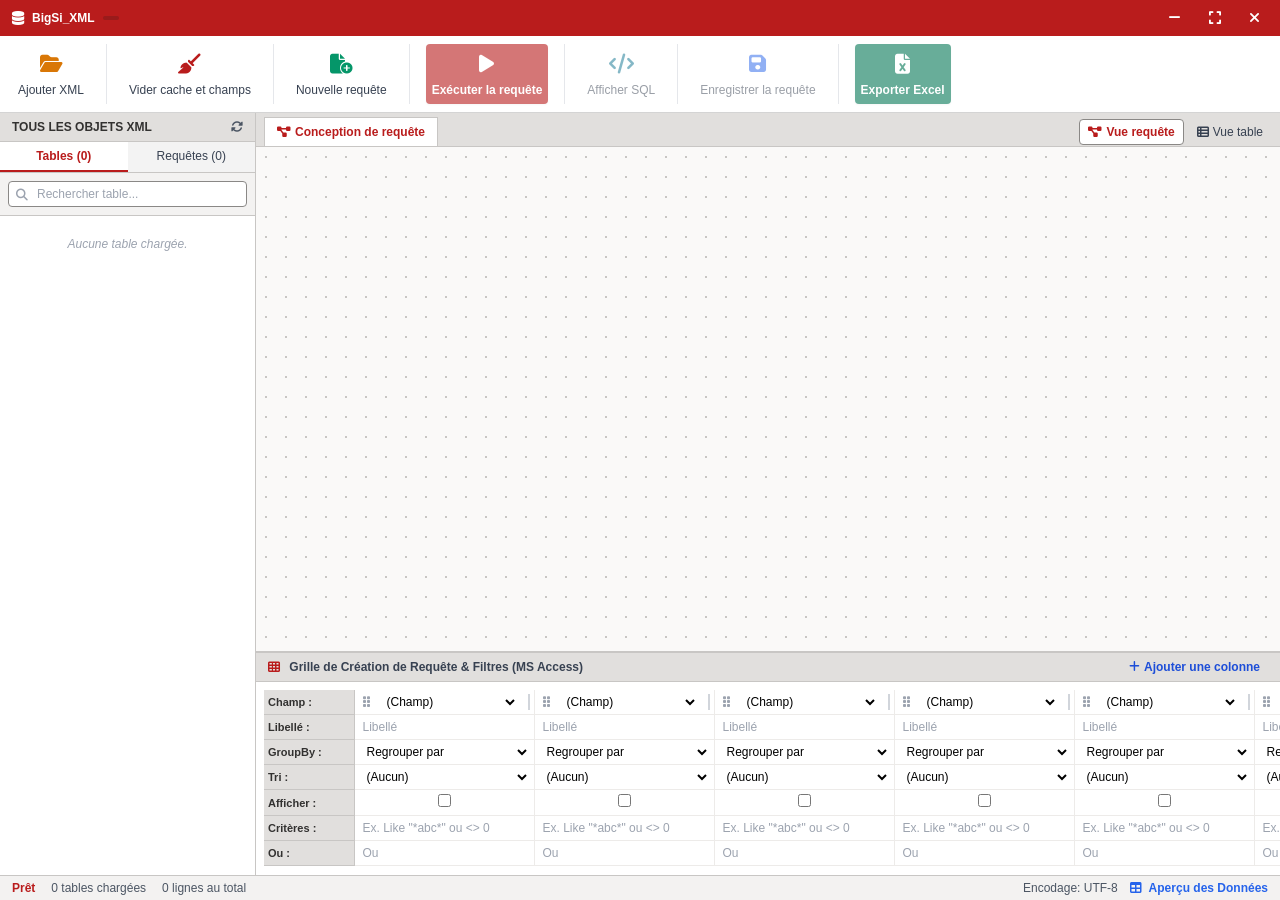
==== index.html @ 91ac2758 "Close query results tab from its close control Co-authored-by: Copilot <223556219+Copilot@users.nore" ====
<!DOCTYPE html>
<html lang="fr" class="h-full">
<head>
    <meta charset="UTF-8">
    <meta name="viewport" content="width=device-width, initial-scale=1.0">
    <title>BigSi_XML</title>
    <!-- Dépendances locales : l'application fonctionne hors connexion après son premier chargement. -->
    <script src="vendor/tailwind/tailwindcss.js"></script>
    <script src="vendor/xlsx/xlsx.full.min.js"></script>
    <link rel="stylesheet" href="vendor/fontawesome/all.min.css">
    <link rel="stylesheet" href="css/styles.css">
</head>

<body class="h-full flex flex-col bg-[#f0f0f0] overflow-hidden text-xs">

    <!-- Barre de titre MS Access -->
    <div class="bg-[#b91c1c] text-white px-3 py-1.5 flex items-center justify-between shadow-sm select-none">
        <div class="flex items-center space-x-2">
            <i class="fa-solid fa-database text-sm"></i>
            <span class="font-bold">BigSi_XML</span>
            <span class="text-xs bg-red-800 px-2 py-0.5 rounded text-red-100" id="currentProjectTitle"></span>
        </div>
        <div class="flex items-center space-x-3 text-sm">
            <button onclick="minimizeWindow()" class="hover:bg-red-700 px-2 py-0.5 rounded"><i class="fa-solid fa-minus"></i></button>
            <button onclick="maximizeWindow()" class="hover:bg-red-700 px-2 py-0.5 rounded"><i class="fa-solid fa-expand"></i></button>
            <button onclick="closeWindow()" class="hover:bg-red-700 px-2 py-0.5 rounded"><i class="fa-solid fa-xmark"></i></button>
        </div>
    </div>

    <!-- Ruban MS Access (Ribbon) -->
    <div class="access-ribbon flex flex-col select-none">
        <div id="tab-create" class="flex items-center px-3 py-2 space-x-4 bg-white">
            <div class="flex flex-col items-center border-r pr-4 border-gray-200">
                <label id="addXmlButton" for="xmlFileInput" class="flex w-full flex-col items-center justify-center text-center hover:bg-gray-100 p-1.5 rounded text-gray-700 cursor-pointer">
                    <i class="fa-solid fa-folder-open text-xl text-amber-600 mb-1"></i>
                    <span>Ajouter XML</span>
                </label>
                <input type="file" id="xmlFileInput" accept=".xml,text/xml,application/xml" multiple class="sr-only" aria-label="Sélectionner des fichiers XML" onchange="handleFileSelect(event)">
            </div>
            <div class="flex flex-col items-center border-r pr-4 border-gray-200">
                <button type="button" onclick="clearAppCacheAndFields()" title="Effacer les tables importées, les champs, les requêtes sauvegardées et le brouillon local" class="flex flex-col items-center hover:bg-red-50 p-1.5 rounded text-gray-700">
                    <i class="fa-solid fa-broom text-xl text-red-700 mb-1"></i>
                    <span>Vider cache et champs</span>
                </button>
            </div>
            <div class="flex flex-col items-center border-r pr-4 border-gray-200">
                <button onclick="startNewQuery()" class="flex flex-col items-center hover:bg-gray-100 p-1.5 rounded text-gray-700">
                    <i class="fa-solid fa-file-circle-plus text-xl text-emerald-600 mb-1"></i>
                    <span>Nouvelle requête</span>
                </button>
            </div>
            <div class="flex flex-col items-center border-r pr-4 border-gray-200">
                <button id="executeQueryButton" onclick="runQueryPreview()" class="flex flex-col items-center bg-red-700 hover:bg-red-800 text-white p-1.5 rounded font-semibold shadow-sm disabled:opacity-60 disabled:cursor-wait">
                    <i class="fa-solid fa-play text-xl mb-1"></i>
                    <span>Exécuter la requête</span>
                </button>
            </div>
            <div class="flex flex-col items-center border-r pr-4 border-gray-200">
                <button id="showSqlButton" onclick="showSqlView()" disabled title="Sélectionnez une requête enregistrée" class="flex flex-col items-center p-1.5 rounded text-gray-700 hover:bg-gray-100 disabled:opacity-50 disabled:cursor-not-allowed disabled:hover:bg-transparent">
                    <i class="fa-solid fa-code text-xl text-cyan-700 mb-1"></i>
                    <span>Afficher SQL</span>
                </button>
            </div>
            <div class="flex flex-col items-center border-r pr-4 border-gray-200">
                <button id="saveQueryButton" onclick="saveCurrentQuery()" disabled title="Aucune modification à enregistrer" class="flex flex-col items-center p-1.5 rounded text-gray-700 hover:bg-gray-100 disabled:opacity-50 disabled:cursor-not-allowed disabled:hover:bg-transparent">
                    <i class="fa-solid fa-floppy-disk text-xl text-blue-600 mb-1"></i>
                    <span>Enregistrer la requête</span>
                </button>
            </div>
            <div class="flex flex-col items-center">
                <button id="exportRibbonButton" type="button" onclick="exportCurrentContextToExcel()" class="flex flex-col items-center bg-emerald-700 hover:bg-emerald-800 text-white p-1.5 rounded font-semibold shadow-sm disabled:opacity-60 disabled:cursor-not-allowed">
                    <i class="fa-solid fa-file-excel text-xl mb-1"></i>
                    <span>Exporter Excel</span>
                </button>
            </div>
        </div>
    </div>

    <!-- Corps principal style Access (Navigation pane à gauche, Concepteur au centre) -->
    <div class="flex-1 flex overflow-hidden">

        <!-- Panneau de Navigation (Navigation Pane) -->
        <div class="w-64 bg-[#f3f2f1] border-r border-[#c8c6c4] flex flex-col select-none">
            <div class="bg-[#e1dfdd] px-3 py-1.5 font-bold text-[#323130] flex items-center justify-between border-b border-[#c8c6c4]">
                <span>TOUS LES OBJETS XML</span>
                <button onclick="refreshNavigationPane()" class="text-gray-600 hover:text-black"><i class="fa-solid fa-rotate"></i></button>
            </div>
            <div class="flex bg-[#f3f3f3] border-b border-[#c8c6c4]" role="tablist" aria-label="Objets">
                <button id="tablesTab" type="button" role="tab" aria-selected="true" aria-controls="navTablesPanel" onclick="switchNavigationTab('tables')" class="flex-1 px-3 py-1.5 font-semibold text-red-700 border-b-2 border-red-700 bg-white">Tables (<span id="tableTabCount">0</span>)</button>
                <button id="queriesTab" type="button" role="tab" aria-selected="false" aria-controls="navQueriesPanel" onclick="switchNavigationTab('queries')" class="flex-1 px-3 py-1.5 text-gray-700 border-b-2 border-transparent hover:bg-white">Requêtes (<span id="queryTabCount">0</span>)</button>
            </div>
            <div id="navTablesPanel" role="tabpanel" aria-labelledby="tablesTab" class="flex-1 min-h-0 flex flex-col">
                <div class="p-2 border-b border-[#c8c6c4]">
                    <div class="relative">
                        <i class="fa-solid fa-search absolute left-2 top-2 text-gray-400"></i>
                        <input type="text" id="navSearchInput" oninput="filterNavTables()" placeholder="Rechercher table..." class="w-full pl-7 pr-2 py-1 bg-white border border-[#8a8886] rounded text-xs focus:outline-none focus:border-blue-600">
                    </div>
                </div>
                <div id="tableSelectionToolbar" class="hidden px-2 py-1.5 bg-red-50 border-b border-red-200 flex items-center justify-between gap-2">
                    <div class="flex items-center gap-2">
                        <input id="selectAllTablesCheckbox" type="checkbox" class="accent-red-700" aria-label="Tout sélectionner" title="Tout sélectionner" />
                        <span id="tableSelectionCount" class="text-gray-700">0 sélectionnée</span>
                    </div>
                    <div class="flex items-center gap-2">
                        <button id="deleteSelectedTablesButton" onclick="deleteSelectedTables()" disabled class="bg-red-700 hover:bg-red-800 disabled:opacity-50 disabled:cursor-not-allowed text-white px-2 py-1 rounded text-xs font-semibold">
                            <i class="fa-solid fa-trash-can mr-1"></i>Supprimer
                        </button>
                        <button onclick="clearTableSelection()" class="text-gray-600 hover:text-black px-1" title="Annuler la sélection" aria-label="Annuler la sélection"><i class="fa-solid fa-xmark"></i></button>
                    </div>
                </div>
                <div id="navTableList" class="flex-1 min-h-0 overflow-y-auto p-1 space-y-0.5 bg-white">
                    <div class="text-gray-400 text-center py-4 italic">Aucune table chargée.</div>
                </div>
            </div>
            <div id="navQueriesPanel" role="tabpanel" aria-labelledby="queriesTab" class="hidden flex-1 min-h-0 flex flex-col">
                <div class="flex items-center justify-between border-b border-[#c8c6c4] bg-[#f3f2f1] px-2 py-1">
                    <span class="font-semibold text-gray-700">Requêtes partagées</span>
                    <button type="button" onclick="loadSheetQueries()" class="px-2 py-1 text-blue-700 hover:bg-white rounded" title="Actualiser depuis Google Sheets">
                        <i class="fa-solid fa-rotate mr-1"></i>Actualiser
                    </button>
                </div>
                <div id="sheetQueryStatus" class="px-2 py-1 text-gray-500 text-[11px]" aria-live="polite">La liste sera chargée depuis Google Sheets à l’ouverture de cet onglet.</div>
                <div id="sheetQueryList" class="min-h-0 overflow-y-auto p-1 space-y-0.5 bg-white" style="max-height: 45%;"></div>
                <div class="border-y border-[#c8c6c4] bg-[#f3f2f1] px-2 py-1 font-semibold text-gray-700">Mes requêtes</div>
                <div id="savedQueryList" class="flex-1 min-h-0 overflow-y-auto p-1 space-y-0.5 bg-white">
                    <div class="text-gray-400 text-center py-3 italic">Aucune requête enregistrée.</div>
                </div>
            </div>
        </div>

        <!-- Espace Central : Concepteur de Requêtes Visuel + Grille de Critères -->
        <div class="flex-1 flex flex-col bg-white overflow-hidden relative" ondragover="allowQueryDrop(event)" ondrop="dropQueryToWorkspace(event)">
            <div id="workspaceTabs" class="flex items-center gap-1 overflow-x-auto border-b border-[#c8c6c4] bg-[#e1dfdd] px-2 pt-1" role="tablist" aria-label="Onglets de travail">
                <button id="queryDesignTab" type="button" role="tab" aria-selected="true" onclick="showQueryDesignTab()" class="border border-b-0 border-[#c8c6c4] bg-white px-3 py-1.5 text-xs font-semibold text-red-700">
                    <i class="fa-solid fa-diagram-project mr-1"></i>Conception de requête
                </button>
                <div id="tableWorkspaceTabs" class="flex items-center gap-1"></div>
                <div id="queryViewButtons" class="ml-auto flex shrink-0 items-center gap-1" role="group" aria-label="Vue de la requête">
                    <button id="queryDesignViewButton" type="button" onclick="showQueryDesignTab()" class="rounded border border-[#8a8886] bg-white px-2 py-1 text-xs font-semibold text-red-700" aria-pressed="true">
                        <i class="fa-solid fa-diagram-project mr-1"></i>Vue requête
                    </button>
                    <button id="queryResultsViewButton" type="button" onclick="showQueryResultsTab()" class="rounded border border-transparent px-2 py-1 text-xs text-gray-700 hover:bg-white" aria-pressed="false">
                        <i class="fa-solid fa-table-list mr-1"></i>Vue table
                    </button>
                </div>
            </div>

            <!-- Zone Visuelle ERD (Tables glissables & redimensionnables avec SVG) -->
            <div id="erdCanvas" class="flex-1 relative bg-[#faf9f8] overflow-auto" style="background-image: radial-gradient(#c8c6c4 1px, transparent 1px); background-size: 20px 20px;" ondragover="allowDrop(event)" ondrop="dropTableCard(event)">
                <svg id="erdSvg" class="absolute inset-0 w-full h-full pointer-events-none" style="z-index: 1; min-width: 2000px; min-height: 2000px;">
                    <!-- Les liaisons SVG entre tables -->
                </svg>
                <div id="tablesContainer" class="absolute inset-0 pointer-events-none" style="min-width: 2000px; min-height: 2000px;">
                    <!-- Les cartes de tables injectées ici -->
                </div>
            </div>

            <!-- Grille de Requête style Access (Query Design Grid) en bas -->
            <div id="queryGridPanel" class="h-56 border-t-2 border-[#c8c6c4] bg-[#f3f2f1] flex flex-col select-none">
                <div class="bg-[#e1dfdd] px-3 py-1 font-bold text-gray-700 border-b border-[#c8c6c4] flex items-center justify-between">
                    <span><i class="fa-solid fa-table-cells text-red-700 mr-1.5"></i> Grille de Création de Requête & Filtres (MS Access)</span>
                    <button id="addQueryColumnButton" type="button" onclick="addQueryColumn()" class="rounded px-2 py-0.5 text-xs font-semibold text-blue-700 hover:bg-white" title="Ajouter une colonne à la grille de requête">
                        <i class="fa-solid fa-plus mr-1"></i>Ajouter une colonne
                    </button>
                </div>
                <div class="flex-1 overflow-auto bg-white p-2">
                    <table class="border-collapse">
                        <tbody id="queryGridBody">
                            <!-- Généré dynamiquement -->
                        </tbody>
                    </table>
                </div>
            </div>

            <div id="tableWorkspace" class="hidden flex-1 min-h-0 flex-col overflow-hidden bg-[#f9f9f9]" role="tabpanel" aria-label="Données de la table">
                <div class="flex items-center justify-between border-b border-[#c8c6c4] bg-[#e1dfdd] px-3 py-1.5">
                    <span id="tableWorkspaceTitle" class="font-semibold text-gray-700"></span>
                </div>
                <div id="tableWorkspaceContainer" class="flex-1 overflow-auto p-4"></div>
            </div>
            <div id="queryResultsWorkspace" class="hidden flex-1 min-h-0 flex-col overflow-hidden bg-[#f9f9f9]" role="tabpanel" aria-label="Résultats de la requête">
                <div class="flex items-center justify-between border-b border-[#c8c6c4] bg-[#e1dfdd] px-3 py-1.5">
                    <span id="queryResultsWorkspaceTitle" class="font-semibold text-gray-700">Résultats de la requête</span>
                    <span id="queryResultsWorkspaceCount" class="text-gray-600">0 enregistrement(s)</span>
                </div>
                <div id="queryResultsWorkspaceContainer" class="flex-1 min-h-0 overflow-auto p-4"></div>
            </div>

            <div id="workspaceTransitionOverlay" class="absolute inset-0 z-[45] hidden items-center justify-center bg-white/70" role="status" aria-live="polite">
                <div class="flex items-center gap-3 rounded border border-gray-300 bg-white px-4 py-3 text-gray-800 shadow-lg">
                    <i class="fa-solid fa-spinner animate-spin text-lg text-red-700"></i>
                    <span id="workspaceTransitionMessage" class="font-semibold">Changement de vue...</span>
                </div>
            </div>
        </div>
    </div>

    <!-- Barre d'état Access (Status Bar) -->
    <div class="bg-[#f3f2f1] border-t border-[#c8c6c4] px-3 py-1 flex items-center justify-between text-gray-600 text-xs select-none">
        <div class="flex items-center space-x-4">
            <span id="statusBarMode" class="font-semibold text-red-700">Prêt</span>
            <span id="statusBarTablesCount">0 tables chargées</span>
            <span id="statusBarRowsCount">0 lignes au total</span>
        </div>
        <div class="flex items-center space-x-3">
            <span>Encodage: UTF-8</span>
            <button onclick="openDataPreviewModal()" class="hover:underline text-blue-600 font-semibold"><i class="fa-solid fa-table mr-1"></i> Aperçu des Données</button>
        </div>
    </div>

    <div id="xmlLoadingOverlay" class="fixed inset-0 bg-black/40 z-[60] hidden flex items-center justify-center" role="status" aria-live="polite">
        <div class="w-80 max-w-[90vw] bg-white rounded shadow-2xl border border-gray-400 p-5">
            <div class="flex items-center gap-3 mb-4">
                <i class="fa-solid fa-spinner animate-spin text-xl text-red-700"></i>
                <span id="xmlLoadingMessage" class="font-semibold text-gray-800">Lecture du fichier XML...</span>
            </div>
            <div class="h-2 overflow-hidden rounded bg-gray-200">
                <div id="xmlLoadingProgress" class="h-full bg-red-700 transition-[width] duration-150"></div>
            </div>
            <div id="xmlLoadingPercent" class="mt-2 text-right text-gray-500">0%</div>
        </div>
    </div>

    <div id="exportLoadingOverlay" class="fixed inset-0 bg-black/40 z-[60] hidden flex items-center justify-center" role="status" aria-live="polite">
        <div class="w-80 max-w-[90vw] bg-white rounded shadow-2xl border border-gray-400 p-5">
            <div class="flex items-center gap-3 mb-2">
                <i class="fa-solid fa-spinner animate-spin text-xl text-emerald-700"></i>
                <div>
                    <div id="exportLoadingMessage" class="font-semibold text-gray-800">Export Excel en cours...</div>
                    <div class="mt-1 text-gray-600">Le fichier est en préparation.</div>
                </div>
            </div>
            <div class="h-2 overflow-hidden rounded bg-gray-200">
                <div id="exportLoadingProgress" class="h-full w-full animate-pulse rounded bg-emerald-700"></div>
            </div>
        </div>
    </div>

    <div id="queryExecutionOverlay" class="fixed inset-0 bg-black/40 z-[60] hidden flex items-center justify-center" role="status" aria-live="polite">
        <div class="w-96 max-w-[90vw] bg-white rounded shadow-2xl border border-gray-400 p-5">
            <div class="flex items-center gap-3">
                <i class="fa-solid fa-spinner animate-spin text-xl text-red-700"></i>
                <div>
                    <div id="queryExecutionMessage" class="font-semibold text-gray-800">Exécution de la requête...</div>
                    <div class="mt-1 text-gray-600">Le traitement peut prendre quelques instants.</div>
                </div>
            </div>
            <button type="button" onclick="cancelQueryExecution()" class="mt-4 w-full rounded bg-gray-700 px-3 py-1.5 text-xs font-semibold text-white hover:bg-gray-800">
                <i class="fa-solid fa-stop mr-1"></i>Arrêter l’exécution
            </button>
        </div>
    </div>

    <div id="sqlViewModal" class="fixed inset-0 bg-black/50 z-[65] hidden items-center justify-center p-4" role="dialog" aria-modal="true" aria-labelledby="sqlViewTitle">
        <div class="flex max-h-[85vh] w-full max-w-4xl flex-col overflow-hidden rounded border border-gray-400 bg-white shadow-2xl">
            <div class="flex items-center justify-between bg-[#b91c1c] px-4 py-2 font-bold text-white">
                <span id="sqlViewTitle"><i class="fa-solid fa-code mr-2"></i>Requête en mode SQL</span>
                <button type="button" onclick="closeSqlView()" class="text-lg" aria-label="Fermer"><i class="fa-solid fa-xmark"></i></button>
            </div>
            <textarea id="sqlQueryText" oninput="updateSqlEditorState()" spellcheck="false" autocapitalize="off" autocomplete="off" class="min-h-48 w-full flex-1 resize-none overflow-auto whitespace-pre bg-[#1f2937] p-4 font-mono text-sm text-gray-100 focus:outline-none focus:ring-2 focus:ring-cyan-600"></textarea>
            <div class="flex justify-between border-t border-gray-300 bg-gray-100 px-4 py-2">
                <button type="button" onclick="applySqlView()" class="rounded bg-emerald-700 px-4 py-1.5 text-xs font-semibold text-white hover:bg-emerald-800">Appliquer</button>
                <div class="flex gap-2">
                    <button id="saveSqlButton" type="button" onclick="saveSqlView()" disabled class="rounded bg-blue-700 px-4 py-1.5 text-xs font-semibold text-white hover:bg-blue-800 disabled:cursor-not-allowed disabled:opacity-50">Enregistrer SQL</button>
                    <button type="button" onclick="closeSqlView()" class="rounded bg-gray-700 px-4 py-1.5 text-xs font-semibold text-white hover:bg-gray-800">Fermer</button>
                </div>
            </div>
        </div>
    </div>

    <div id="xmlImportNotification" class="fixed inset-0 z-[70] hidden items-center justify-center bg-black/40 p-4" role="dialog" aria-modal="true" aria-labelledby="xmlImportNotificationTitle">
        <div class="w-96 max-w-full overflow-hidden rounded border border-gray-300 bg-white shadow-2xl">
            <div class="flex items-center gap-3 border-b border-gray-200 px-4 py-3">
                <i class="fa-solid fa-circle-check text-xl text-emerald-600"></i>
                <div id="xmlImportNotificationTitle" class="font-semibold text-gray-900">Import XML réussi</div>
                <button type="button" onclick="hideXmlImportNotification()" class="ml-auto text-gray-500 hover:text-black" aria-label="Fermer la fenêtre"><i class="fa-solid fa-xmark"></i></button>
            </div>
            <div id="xmlImportNotificationDetails" class="break-words whitespace-pre-line px-4 py-4 text-gray-700"></div>
            <div class="flex justify-end border-t border-gray-200 bg-gray-50 px-4 py-3">
                <button type="button" onclick="hideXmlImportNotification()" class="rounded bg-emerald-700 px-4 py-1.5 text-xs font-semibold text-white hover:bg-emerald-800">OK</button>
            </div>
        </div>
    </div>

    <!-- Modal Modal Propriétés de Jointure (MS Access Join Properties) -->
    <div id="joinModal" class="fixed inset-0 bg-black/40 z-50 hidden flex items-center justify-center">
        <div class="bg-white rounded shadow-2xl w-96 border border-gray-400 overflow-hidden">
            <div class="bg-[#b91c1c] text-white px-3 py-2 flex items-center justify-between font-bold">
                <span>Propriétés de jointure</span>
                <button onclick="closeJoinModal()"><i class="fa-solid fa-xmark"></i></button>
            </div>
            <div class="p-4 space-y-4">
                <div class="text-gray-700 text-xs" id="joinModalDesc">Sélectionnez le type de jointure entre les tables :</div>
                <div class="space-y-2">
                    <label class="flex items-start space-x-2 p-2 rounded hover:bg-gray-100 cursor-pointer border border-transparent hover:border-gray-300">
                        <input type="radio" name="joinType" value="INNER" class="mt-0.5">
                        <div>
                            <span class="font-bold text-gray-900 block">1. INNER JOIN (Équijointure)</span>
                            <span class="text-gray-500 text-[11px]">N'inclure que les lignes où les champs joints sont égaux dans les deux tables.</span>
                        </div>
                    </label>
                    <label class="flex items-start space-x-2 p-2 rounded hover:bg-gray-100 cursor-pointer border border-transparent hover:border-gray-300">
                        <input type="radio" name="joinType" value="LEFT" checked class="mt-0.5">
                        <div>
                            <span class="font-bold text-gray-900 block">2. LEFT JOIN (Tous les enregistrements de A)</span>
                            <span class="text-gray-500 text-[11px]">Inclure tous les enregistrements de la première table et uniquement les correspondances de la seconde.</span>
                        </div>
                    </label>
                    <label class="flex items-start space-x-2 p-2 rounded hover:bg-gray-100 cursor-pointer border border-transparent hover:border-gray-300">
                        <input type="radio" name="joinType" value="RIGHT" class="mt-0.5">
                        <div>
                            <span class="font-bold text-gray-900 block">3. RIGHT JOIN (Tous les enregistrements de B)</span>
                            <span class="text-gray-500 text-[11px]">Inclure tous les enregistrements de la seconde table et uniquement les correspondances de la première.</span>
                        </div>
                    </label>
                </div>
            </div>
            <div class="bg-gray-100 px-4 py-2.5 flex justify-between items-center border-t border-gray-300">
                <button onclick="deleteCurrentJoin()" class="bg-red-600 hover:bg-red-700 text-white px-3 py-1 rounded text-xs font-medium">Supprimer la liaison</button>
                <div class="space-x-2">
                    <button onclick="closeJoinModal()" class="bg-gray-300 hover:bg-gray-400 text-gray-800 px-3 py-1 rounded text-xs">Annuler</button>
                    <button onclick="saveJoinProperties()" class="bg-blue-600 hover:bg-blue-700 text-white px-3 py-1 rounded text-xs font-semibold">OK</button>
                </div>
            </div>
        </div>
    </div>

    <!-- Modal Modal d'Aperçu des Données (Datasheet View) -->
    <div id="dataPreviewModal" class="fixed inset-0 bg-black/50 z-50 hidden flex items-center justify-center p-6">
        <div class="bg-white rounded shadow-2xl w-full h-full max-w-6xl max-h-[90vh] flex flex-col border border-gray-400 overflow-hidden">
            <div class="bg-[#b91c1c] text-white px-4 py-2 flex items-center justify-between font-bold">
                <span id="dataPreviewTitle"><i class="fa-solid fa-table mr-2"></i> Feuille de Données (Datasheet View)</span>
                <button onclick="closeDataPreviewModal()" class="text-lg"><i class="fa-solid fa-xmark"></i></button>
            </div>
            <div class="flex-1 overflow-auto p-4 bg-[#f9f9f9]" id="dataPreviewContainer">
                <!-- Tableau des résultats injecté ici -->
            </div>
            <div class="bg-gray-200 px-4 py-2 flex justify-between items-center border-t border-gray-300">
                <span id="dataPreviewCount" class="text-gray-700 font-medium">0 enregistrement(s)</span>
                <div class="flex items-center gap-2">
                    <button id="exportQueryResultButton" onclick="exportQueryResults()" disabled class="bg-emerald-700 hover:bg-emerald-800 disabled:opacity-50 disabled:cursor-not-allowed text-white px-4 py-1 rounded text-xs font-semibold">
                        <i class="fa-solid fa-file-excel mr-1"></i>Exporter Excel
                    </button>
                    <button onclick="closeDataPreviewModal()" class="bg-gray-700 hover:bg-gray-800 text-white px-4 py-1 rounded text-xs font-semibold">Fermer</button>
                </div>
            </div>
        </div>
    </div>

    <!-- Modal d'ajout de table au schéma -->
    <div id="addTableModal" class="fixed inset-0 bg-black/40 z-50 hidden flex items-center justify-center">
        <div class="bg-white rounded shadow-2xl w-80 border border-gray-400 overflow-hidden">
            <div class="bg-[#b91c1c] text-white px-3 py-2 flex items-center justify-between font-bold">
                <span>Ajouter des tables au schéma</span>
                <button onclick="closeAddTableModal()"><i class="fa-solid fa-xmark"></i></button>
            </div>
            <div class="p-3 max-h-60 overflow-y-auto space-y-1" id="addTableModalList">
                <!-- Liste des tables disponibles à ajouter -->
            </div>
            <div class="bg-gray-100 px-3 py-2 text-right border-t border-gray-300">
                <button onclick="closeAddTableModal()" class="bg-gray-300 hover:bg-gray-400 text-gray-800 px-3 py-1 rounded text-xs">Fermer</button>
            </div>
        </div>
    </div>

    <div id="queryNameModal" class="fixed inset-0 bg-black/40 z-50 hidden flex items-center justify-center">
        <form class="bg-white rounded shadow-2xl w-96 border border-gray-400 overflow-hidden" onsubmit="saveQueryFromDialog(event)">
            <div class="bg-[#b91c1c] text-white px-3 py-2 flex items-center justify-between font-bold">
                <span id="queryNameModalTitle">Enregistrer la requête</span>
                <button type="button" onclick="closeQueryNameModal()" aria-label="Fermer"><i class="fa-solid fa-xmark"></i></button>
            </div>
            <div class="p-4">
                <label for="queryNameInput" class="block mb-2 text-gray-700">Nom de la requête</label>
                <input id="queryNameInput" type="text" required maxlength="100" class="w-full border border-gray-400 px-2 py-1.5 focus:outline-none focus:border-blue-600" autocomplete="off">
            </div>
            <div class="bg-gray-100 px-4 py-2 flex justify-end gap-2 border-t border-gray-300">
                <button type="button" onclick="closeQueryNameModal()" class="bg-gray-300 hover:bg-gray-400 text-gray-800 px-3 py-1 rounded text-xs">Annuler</button>
                <button id="queryNameSubmitButton" type="submit" class="bg-red-700 hover:bg-red-800 text-white px-3 py-1 rounded text-xs font-semibold">Enregistrer</button>
            </div>
        </form>
    </div>
    <div id="newQueryConfirmModal" class="fixed inset-0 bg-black/40 z-[75] hidden flex items-center justify-center p-4" role="dialog" aria-modal="true" aria-labelledby="newQueryConfirmTitle">
        <div class="w-96 max-w-full overflow-hidden rounded border border-gray-400 bg-white shadow-2xl">
            <div class="bg-[#b91c1c] px-4 py-2 font-bold text-white">
                <span id="newQueryConfirmTitle">Nouvelle requête</span>
            </div>
            <div class="px-4 py-5 text-gray-800">Enregistrer les modifications avant de créer une nouvelle requête ?</div>
            <div class="flex justify-end gap-2 border-t border-gray-300 bg-gray-100 px-4 py-2">
                <button type="button" onclick="resolveNewQueryConfirmation('cancel')" class="rounded bg-gray-300 px-3 py-1.5 text-xs text-gray-800 hover:bg-gray-400">Annuler</button>
                <button type="button" onclick="resolveNewQueryConfirmation('no')" class="rounded bg-amber-600 px-3 py-1.5 text-xs font-semibold text-white hover:bg-amber-700">Non</button>
                <button type="button" onclick="resolveNewQueryConfirmation('yes')" class="rounded bg-blue-700 px-3 py-1.5 text-xs font-semibold text-white hover:bg-blue-800">Oui</button>
            </div>
        </div>
    </div>
    <div id="savedQueryContextMenu" class="fixed z-[80] hidden min-w-36 overflow-hidden rounded border border-gray-300 bg-white py-1 shadow-xl" role="menu" aria-label="Actions sur la requête">
        <button type="button" data-query-action="duplicate" onclick="handleSavedQueryContextAction('duplicate')" role="menuitem" class="block w-full px-3 py-1.5 text-left text-gray-800 hover:bg-gray-100">
            <i class="fa-regular fa-copy mr-2 text-gray-500"></i>Dupliquer
        </button>
        <button type="button" data-query-action="rename" onclick="handleSavedQueryContextAction('rename')" role="menuitem" class="block w-full px-3 py-1.5 text-left text-gray-800 hover:bg-gray-100">
            <i class="fa-solid fa-pen mr-2 text-gray-500"></i>Renommer
        </button>
        <button type="button" data-query-action="delete" onclick="handleSavedQueryContextAction('delete')" role="menuitem" class="block w-full px-3 py-1.5 text-left text-red-700 hover:bg-red-50">
            <i class="fa-solid fa-trash-can mr-2"></i>Supprimer
        </button>
    </div>

    <script src="js/compatibility.js"></script>
    <script src="js/app.js?cache=bigsi-xml-v37"></script>
    <script>
        if ('serviceWorker' in navigator) {
            window.addEventListener('load', function () {
                navigator.serviceWorker.register('./service-worker.js').catch(function (error) {
                    console.error('Service worker hors connexion indisponible :', error);
                });
            });
        }
    </script>
</body>
</html>
---- css/styles.css ----
body { font-family: 'Segoe UI', Tahoma, Geneva, Verdana, sans-serif; user-select: none; -webkit-user-select: none; -moz-user-select: none; }
        .sr-only { position: absolute; width: 1px; height: 1px; padding: 0; margin: -1px; overflow: hidden; clip: rect(0, 0, 0, 0); white-space: nowrap; border: 0; }
        .access-ribbon { background: #f3f3f3; border-bottom: 1px solid #d4d4d4; }
        .access-tab { padding: 6px 16px; font-size: 13px; font-weight: 500; color: #333; cursor: pointer; border-bottom: 2px solid transparent; }
        .access-tab.active { color: #b91c1c; border-bottom-color: #b91c1c; background: #fff; }
        .access-grid-header { background: #e1dfdd; border-right: 1px solid #c8c6c4; border-bottom: 1px solid #c8c6c4; font-size: 11px; font-weight: 600; color: #323130; }
        .access-grid-cell { border-right: 1px solid #edebe9; border-bottom: 1px solid #edebe9; font-size: 12px; }
        .table-card { position: absolute; background: #ffffff; border: 1px solid #8a8886; box-shadow: 0 4px 12px rgba(0,0,0,0.15); border-radius: 3px; width: 220px; z-index: 10; cursor: move; }
        .table-card header { background: linear-gradient(to bottom, #f3f2f1, #e1dfdd); border-bottom: 1px solid #c8c6c4; padding: 4px 8px; font-size: 11px; font-weight: bold; color: #201f1e; }
        .field-row { padding: 2px 8px; font-size: 11px; cursor: pointer; display: flex; align-items: center; justify-content: space-between; -webkit-user-select: none; user-select: none; }
        .field-row:hover { background: #f3f9ff; color: #005a9e; }
        .field-row.selected { background: #c7e0f4; }
        .field-row.query-field-selected { background: #dbeafe; border-left: 3px solid #2563eb; padding-left: 5px; font-weight: 600; }
        .field-row.join-source { background: #e6f4ea; border-left: 3px solid #16a34a; padding-left: 5px; }
        .datasheet-cell { cursor: text; user-select: text !important; -webkit-user-select: text !important; }
        .datasheet-row[aria-selected="true"] .datasheet-cell { background: #dbeafe; }
        .resize-handle { position: absolute; right: 0; bottom: 0; width: 12px; height: 12px; cursor: se-resize; }
        /* Style des lignes SVG */
        .join-line { stroke: #434343; stroke-width: 2; cursor: pointer; transition: stroke 0.2s; }
        .join-line:hover { stroke: #005a9e; stroke-width: 3; }
        .join-arrow { fill: #434343; }
        .table-fields-scroll, #erdCanvas, .overflow-auto { -webkit-overflow-scrolling: touch; }
        .xml-loading-indeterminate { width: 35%; animation: xml-loading-sweep 1.3s ease-in-out infinite; }
        @keyframes xml-loading-sweep {
            from { transform: translateX(-110%); }
            to { transform: translateX(300%); }
        }
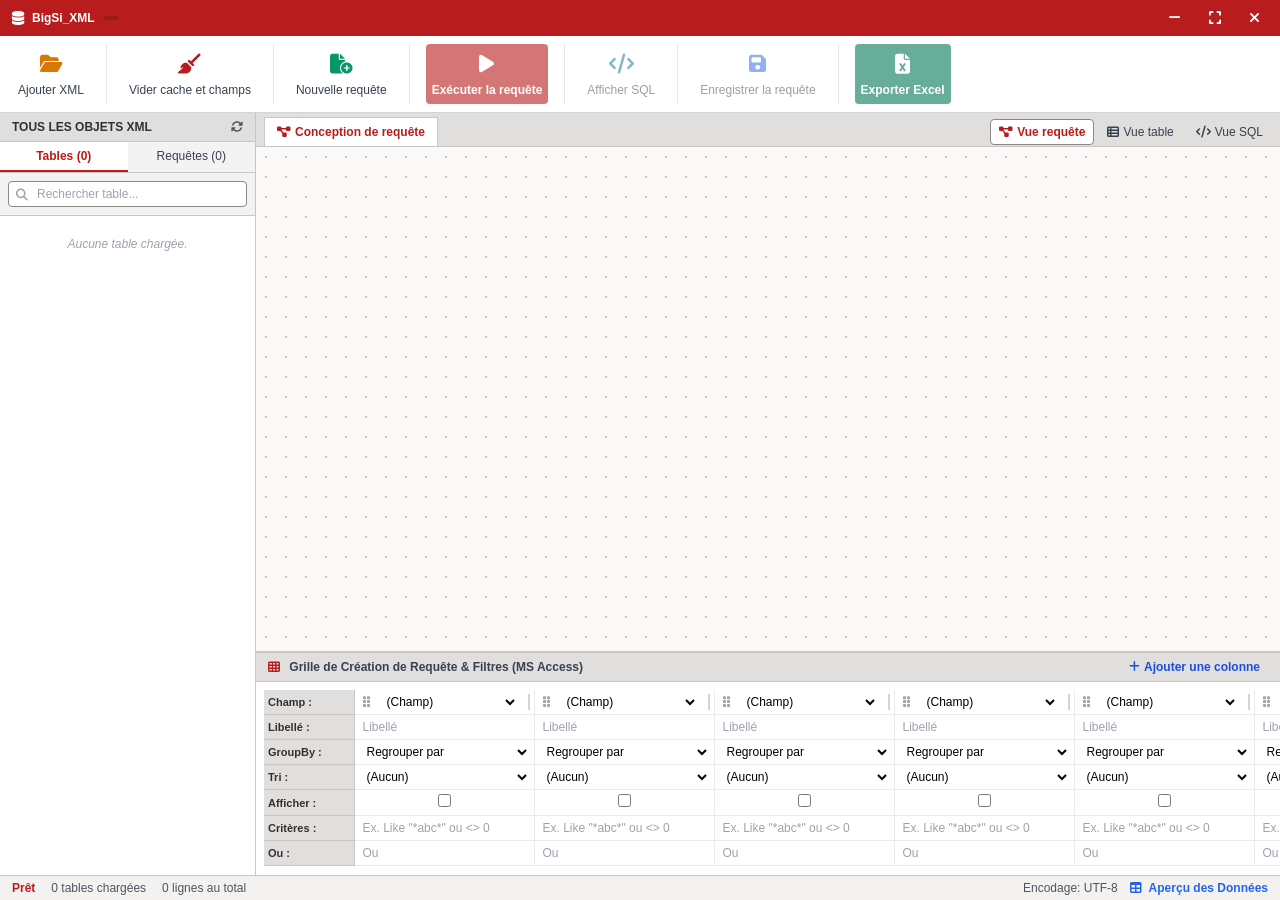
==== commit a0db0632: "Add SQL query workspace view Co-authored-by: Copilot <223556219+Copilot@users.noreply.github.com>" ====
--- a/index.html
+++ b/index.html
@@ -142,6 +142,9 @@
                     <button id="queryResultsViewButton" type="button" onclick="showQueryResultsTab()" class="rounded border border-transparent px-2 py-1 text-xs text-gray-700 hover:bg-white" aria-pressed="false">
                         <i class="fa-solid fa-table-list mr-1"></i>Vue table
                     </button>
+                    <button id="querySqlViewButton" type="button" onclick="showQuerySqlTab()" class="rounded border border-transparent px-2 py-1 text-xs text-gray-700 hover:bg-white" aria-pressed="false">
+                        <i class="fa-solid fa-code mr-1"></i>Vue SQL
+                    </button>
                 </div>
             </div>
 
@@ -184,6 +187,12 @@
                     <span id="queryResultsWorkspaceCount" class="text-gray-600">0 enregistrement(s)</span>
                 </div>
                 <div id="queryResultsWorkspaceContainer" class="flex-1 min-h-0 overflow-auto p-4"></div>
+            </div>
+            <div id="querySqlWorkspace" class="hidden flex-1 min-h-0 flex-col overflow-hidden bg-[#1f2937]" role="tabpanel" aria-label="Requête SQL">
+                <div class="flex items-center justify-between border-b border-gray-600 bg-gray-800 px-3 py-1.5">
+                    <span id="querySqlWorkspaceTitle" class="font-semibold text-gray-100">SQL : Requête</span>
+                </div>
+                <pre id="querySqlWorkspaceText" class="flex-1 min-h-0 overflow-auto whitespace-pre-wrap p-4 font-mono text-sm text-gray-100"></pre>
             </div>
 
             <div id="workspaceTransitionOverlay" class="absolute inset-0 z-[45] hidden items-center justify-center bg-white/70" role="status" aria-live="polite">
@@ -405,7 +414,7 @@
     </div>
 
     <script src="js/compatibility.js"></script>
-    <script src="js/app.js?cache=bigsi-xml-v37"></script>
+    <script src="js/app.js?cache=bigsi-xml-v38"></script>
     <script>
         if ('serviceWorker' in navigator) {
             window.addEventListener('load', function () {
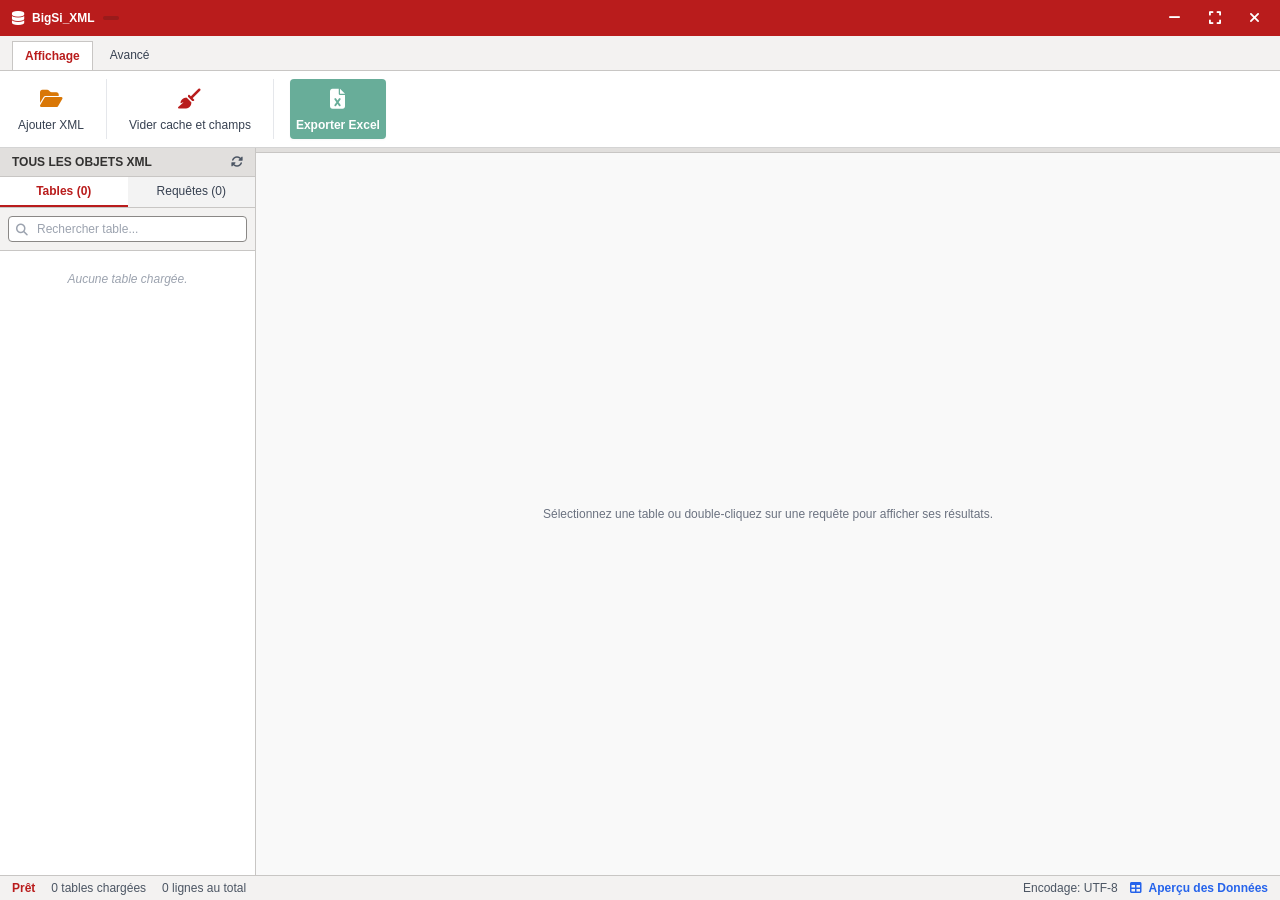
==== commit c8ab925c: "Add display and advanced ribbon modes Co-authored-by: Copilot <223556219+Copilot@users.noreply.githu" ====
--- a/index.html
+++ b/index.html
@@ -29,13 +29,36 @@
 
     <!-- Ruban MS Access (Ribbon) -->
     <div class="access-ribbon flex flex-col select-none">
-        <div id="tab-create" class="flex items-center px-3 py-2 space-x-4 bg-white">
-            <div class="flex flex-col items-center border-r pr-4 border-gray-200">
-                <label id="addXmlButton" for="xmlFileInput" class="flex w-full flex-col items-center justify-center text-center hover:bg-gray-100 p-1.5 rounded text-gray-700 cursor-pointer">
+        <div class="flex items-center gap-1 border-b border-[#c8c6c4] bg-[#f3f2f1] px-3 pt-1" role="tablist" aria-label="Mode du ruban">
+            <button id="ribbonDisplayTab" type="button" role="tab" aria-selected="true" aria-controls="tab-display" onclick="switchRibbonMode('display')" class="border border-b-0 border-[#c8c6c4] bg-white px-3 py-1.5 font-semibold text-red-700">Affichage</button>
+            <button id="ribbonAdvancedTab" type="button" role="tab" aria-selected="false" aria-controls="tab-advanced" onclick="switchRibbonMode('advanced')" class="border border-transparent px-3 py-1.5 text-gray-700 hover:bg-white">Avancé</button>
+        </div>
+        <div id="tab-display" class="flex items-center px-3 py-2 space-x-4 bg-white" role="tabpanel" aria-labelledby="ribbonDisplayTab">
+            <div class="flex flex-col items-center border-r pr-4 border-gray-200">
+                <label for="xmlFileInput" class="flex w-full flex-col items-center justify-center text-center hover:bg-gray-100 p-1.5 rounded text-gray-700 cursor-pointer">
                     <i class="fa-solid fa-folder-open text-xl text-amber-600 mb-1"></i>
                     <span>Ajouter XML</span>
                 </label>
-                <input type="file" id="xmlFileInput" accept=".xml,text/xml,application/xml" multiple class="sr-only" aria-label="Sélectionner des fichiers XML" onchange="handleFileSelect(event)">
+            </div>
+            <div class="flex flex-col items-center border-r pr-4 border-gray-200">
+                <button type="button" onclick="clearAppCacheAndFields()" title="Effacer les tables importées, les champs, les requêtes sauvegardées et le brouillon local" class="flex flex-col items-center hover:bg-red-50 p-1.5 rounded text-gray-700">
+                    <i class="fa-solid fa-broom text-xl text-red-700 mb-1"></i>
+                    <span>Vider cache et champs</span>
+                </button>
+            </div>
+            <div class="flex flex-col items-center">
+                <button id="displayExportButton" type="button" onclick="exportCurrentContextToExcel()" class="flex flex-col items-center bg-emerald-700 hover:bg-emerald-800 text-white p-1.5 rounded font-semibold shadow-sm disabled:opacity-60 disabled:cursor-not-allowed">
+                    <i class="fa-solid fa-file-excel text-xl mb-1"></i>
+                    <span>Exporter Excel</span>
+                </button>
+            </div>
+        </div>
+        <div id="tab-advanced" class="hidden items-center px-3 py-2 space-x-4 bg-white" role="tabpanel" aria-labelledby="ribbonAdvancedTab">
+            <div class="flex flex-col items-center border-r pr-4 border-gray-200">
+                <label for="xmlFileInput" class="flex w-full flex-col items-center justify-center text-center hover:bg-gray-100 p-1.5 rounded text-gray-700 cursor-pointer">
+                    <i class="fa-solid fa-folder-open text-xl text-amber-600 mb-1"></i>
+                    <span>Ajouter XML</span>
+                </label>
             </div>
             <div class="flex flex-col items-center border-r pr-4 border-gray-200">
                 <button type="button" onclick="clearAppCacheAndFields()" title="Effacer les tables importées, les champs, les requêtes sauvegardées et le brouillon local" class="flex flex-col items-center hover:bg-red-50 p-1.5 rounded text-gray-700">
@@ -74,6 +97,7 @@
                 </button>
             </div>
         </div>
+        <input type="file" id="xmlFileInput" accept=".xml,text/xml,application/xml" multiple class="sr-only" aria-label="Sélectionner des fichiers XML" onchange="handleFileSelect(event)">
     </div>
 
     <!-- Corps principal style Access (Navigation pane à gauche, Concepteur au centre) -->
@@ -119,7 +143,7 @@
                         <i class="fa-solid fa-rotate mr-1"></i>Actualiser
                     </button>
                 </div>
-                <div id="sheetQueryStatus" class="px-2 py-1 text-gray-500 text-[11px]" aria-live="polite">La liste sera chargée depuis Google Sheets à l’ouverture de cet onglet.</div>
+                <div id="sheetQueryStatus" class="px-2 py-1 text-gray-500 text-[11px]" aria-live="polite">Cliquez sur Actualiser pour charger les requêtes partagées.</div>
                 <div id="sheetQueryList" class="min-h-0 overflow-y-auto p-1 space-y-0.5 bg-white" style="max-height: 45%;"></div>
                 <div class="border-y border-[#c8c6c4] bg-[#f3f2f1] px-2 py-1 font-semibold text-gray-700">Mes requêtes</div>
                 <div id="savedQueryList" class="flex-1 min-h-0 overflow-y-auto p-1 space-y-0.5 bg-white">
@@ -193,6 +217,9 @@
                     <span id="querySqlWorkspaceTitle" class="font-semibold text-gray-100">SQL : Requête</span>
                 </div>
                 <pre id="querySqlWorkspaceText" class="flex-1 min-h-0 overflow-auto whitespace-pre-wrap p-4 font-mono text-sm text-gray-100"></pre>
+            </div>
+            <div id="displayHomeWorkspace" class="hidden flex-1 items-center justify-center bg-[#f9f9f9] text-gray-500" role="status">
+                Sélectionnez une table ou double-cliquez sur une requête pour afficher ses résultats.
             </div>
 
             <div id="workspaceTransitionOverlay" class="absolute inset-0 z-[45] hidden items-center justify-center bg-white/70" role="status" aria-live="polite">
@@ -414,7 +441,7 @@
     </div>
 
     <script src="js/compatibility.js"></script>
-    <script src="js/app.js?cache=bigsi-xml-v38"></script>
+    <script src="js/app.js?cache=bigsi-xml-v42"></script>
     <script>
         if ('serviceWorker' in navigator) {
             window.addEventListener('load', function () {
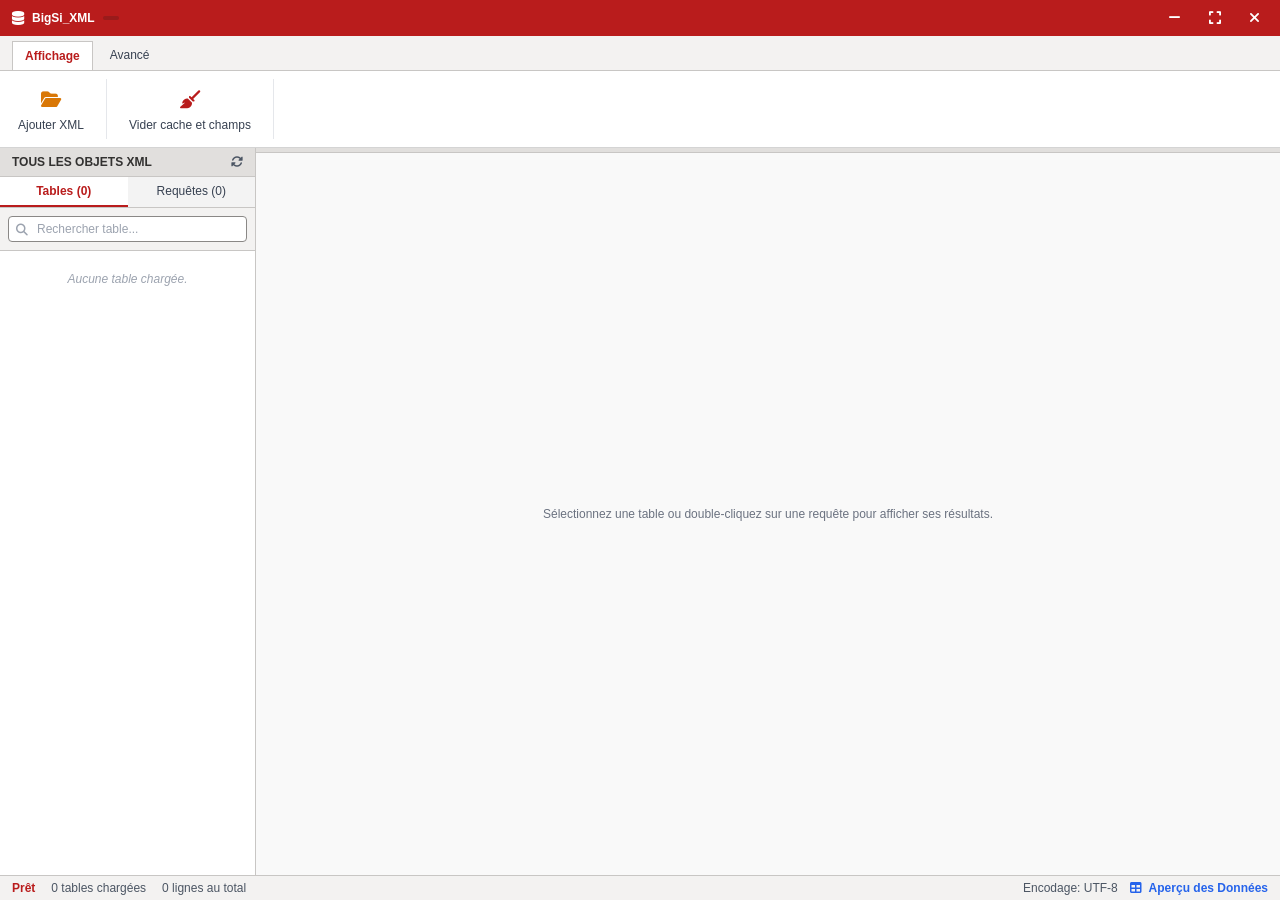
==== commit 8e75edf5: "Refine ribbon controls and query execution view Co-authored-by: Copilot <223556219+Copilot@users.nor" ====
--- a/index.html
+++ b/index.html
@@ -36,63 +36,57 @@
         <div id="tab-display" class="flex items-center px-3 py-2 space-x-4 bg-white" role="tabpanel" aria-labelledby="ribbonDisplayTab">
             <div class="flex flex-col items-center border-r pr-4 border-gray-200">
                 <label for="xmlFileInput" class="flex w-full flex-col items-center justify-center text-center hover:bg-gray-100 p-1.5 rounded text-gray-700 cursor-pointer">
-                    <i class="fa-solid fa-folder-open text-xl text-amber-600 mb-1"></i>
+                    <i class="fa-solid fa-folder-open text-lg text-amber-600 mb-1"></i>
                     <span>Ajouter XML</span>
                 </label>
             </div>
             <div class="flex flex-col items-center border-r pr-4 border-gray-200">
                 <button type="button" onclick="clearAppCacheAndFields()" title="Effacer les tables importées, les champs, les requêtes sauvegardées et le brouillon local" class="flex flex-col items-center hover:bg-red-50 p-1.5 rounded text-gray-700">
-                    <i class="fa-solid fa-broom text-xl text-red-700 mb-1"></i>
+                    <i class="fa-solid fa-broom text-lg text-red-700 mb-1"></i>
                     <span>Vider cache et champs</span>
                 </button>
             </div>
-            <div class="flex flex-col items-center">
-                <button id="displayExportButton" type="button" onclick="exportCurrentContextToExcel()" class="flex flex-col items-center bg-emerald-700 hover:bg-emerald-800 text-white p-1.5 rounded font-semibold shadow-sm disabled:opacity-60 disabled:cursor-not-allowed">
-                    <i class="fa-solid fa-file-excel text-xl mb-1"></i>
-                    <span>Exporter Excel</span>
-                </button>
-            </div>
         </div>
         <div id="tab-advanced" class="hidden items-center px-3 py-2 space-x-4 bg-white" role="tabpanel" aria-labelledby="ribbonAdvancedTab">
             <div class="flex flex-col items-center border-r pr-4 border-gray-200">
                 <label for="xmlFileInput" class="flex w-full flex-col items-center justify-center text-center hover:bg-gray-100 p-1.5 rounded text-gray-700 cursor-pointer">
-                    <i class="fa-solid fa-folder-open text-xl text-amber-600 mb-1"></i>
+                    <i class="fa-solid fa-folder-open text-lg text-amber-600 mb-1"></i>
                     <span>Ajouter XML</span>
                 </label>
             </div>
             <div class="flex flex-col items-center border-r pr-4 border-gray-200">
                 <button type="button" onclick="clearAppCacheAndFields()" title="Effacer les tables importées, les champs, les requêtes sauvegardées et le brouillon local" class="flex flex-col items-center hover:bg-red-50 p-1.5 rounded text-gray-700">
-                    <i class="fa-solid fa-broom text-xl text-red-700 mb-1"></i>
+                    <i class="fa-solid fa-broom text-lg text-red-700 mb-1"></i>
                     <span>Vider cache et champs</span>
                 </button>
             </div>
             <div class="flex flex-col items-center border-r pr-4 border-gray-200">
                 <button onclick="startNewQuery()" class="flex flex-col items-center hover:bg-gray-100 p-1.5 rounded text-gray-700">
-                    <i class="fa-solid fa-file-circle-plus text-xl text-emerald-600 mb-1"></i>
+                    <i class="fa-solid fa-file-circle-plus text-lg text-emerald-600 mb-1"></i>
                     <span>Nouvelle requête</span>
                 </button>
             </div>
             <div class="flex flex-col items-center border-r pr-4 border-gray-200">
-                <button id="executeQueryButton" onclick="runQueryPreview()" class="flex flex-col items-center bg-red-700 hover:bg-red-800 text-white p-1.5 rounded font-semibold shadow-sm disabled:opacity-60 disabled:cursor-wait">
-                    <i class="fa-solid fa-play text-xl mb-1"></i>
+                <button id="executeQueryButton" onclick="showQueryResultsTab()" class="flex flex-col items-center bg-red-700 hover:bg-red-800 text-white p-1.5 rounded font-semibold shadow-sm disabled:opacity-60 disabled:cursor-wait">
+                    <i class="fa-solid fa-play text-lg mb-1"></i>
                     <span>Exécuter la requête</span>
                 </button>
             </div>
             <div class="flex flex-col items-center border-r pr-4 border-gray-200">
                 <button id="showSqlButton" onclick="showSqlView()" disabled title="Sélectionnez une requête enregistrée" class="flex flex-col items-center p-1.5 rounded text-gray-700 hover:bg-gray-100 disabled:opacity-50 disabled:cursor-not-allowed disabled:hover:bg-transparent">
-                    <i class="fa-solid fa-code text-xl text-cyan-700 mb-1"></i>
+                    <i class="fa-solid fa-code text-lg text-cyan-700 mb-1"></i>
                     <span>Afficher SQL</span>
                 </button>
             </div>
             <div class="flex flex-col items-center border-r pr-4 border-gray-200">
                 <button id="saveQueryButton" onclick="saveCurrentQuery()" disabled title="Aucune modification à enregistrer" class="flex flex-col items-center p-1.5 rounded text-gray-700 hover:bg-gray-100 disabled:opacity-50 disabled:cursor-not-allowed disabled:hover:bg-transparent">
-                    <i class="fa-solid fa-floppy-disk text-xl text-blue-600 mb-1"></i>
+                    <i class="fa-solid fa-floppy-disk text-lg text-blue-600 mb-1"></i>
                     <span>Enregistrer la requête</span>
                 </button>
             </div>
             <div class="flex flex-col items-center">
                 <button id="exportRibbonButton" type="button" onclick="exportCurrentContextToExcel()" class="flex flex-col items-center bg-emerald-700 hover:bg-emerald-800 text-white p-1.5 rounded font-semibold shadow-sm disabled:opacity-60 disabled:cursor-not-allowed">
-                    <i class="fa-solid fa-file-excel text-xl mb-1"></i>
+                    <i class="fa-solid fa-file-excel text-lg mb-1"></i>
                     <span>Exporter Excel</span>
                 </button>
             </div>
@@ -165,6 +159,9 @@
                     </button>
                     <button id="queryResultsViewButton" type="button" onclick="showQueryResultsTab()" class="rounded border border-transparent px-2 py-1 text-xs text-gray-700 hover:bg-white" aria-pressed="false">
                         <i class="fa-solid fa-table-list mr-1"></i>Vue table
+                    </button>
+                    <button id="displayExportButton" type="button" onclick="exportCurrentContextToExcel()" class="hidden rounded border border-emerald-700 bg-emerald-700 px-2 py-1 text-xs font-semibold text-white hover:bg-emerald-800 disabled:cursor-not-allowed disabled:opacity-60" title="Exporter les résultats dans Excel">
+                        <i class="fa-solid fa-file-excel mr-1"></i>Exporter Excel
                     </button>
                     <button id="querySqlViewButton" type="button" onclick="showQuerySqlTab()" class="rounded border border-transparent px-2 py-1 text-xs text-gray-700 hover:bg-white" aria-pressed="false">
                         <i class="fa-solid fa-code mr-1"></i>Vue SQL
@@ -441,7 +438,7 @@
     </div>
 
     <script src="js/compatibility.js"></script>
-    <script src="js/app.js?cache=bigsi-xml-v42"></script>
+    <script src="js/app.js?cache=bigsi-xml-v43"></script>
     <script>
         if ('serviceWorker' in navigator) {
             window.addEventListener('load', function () {
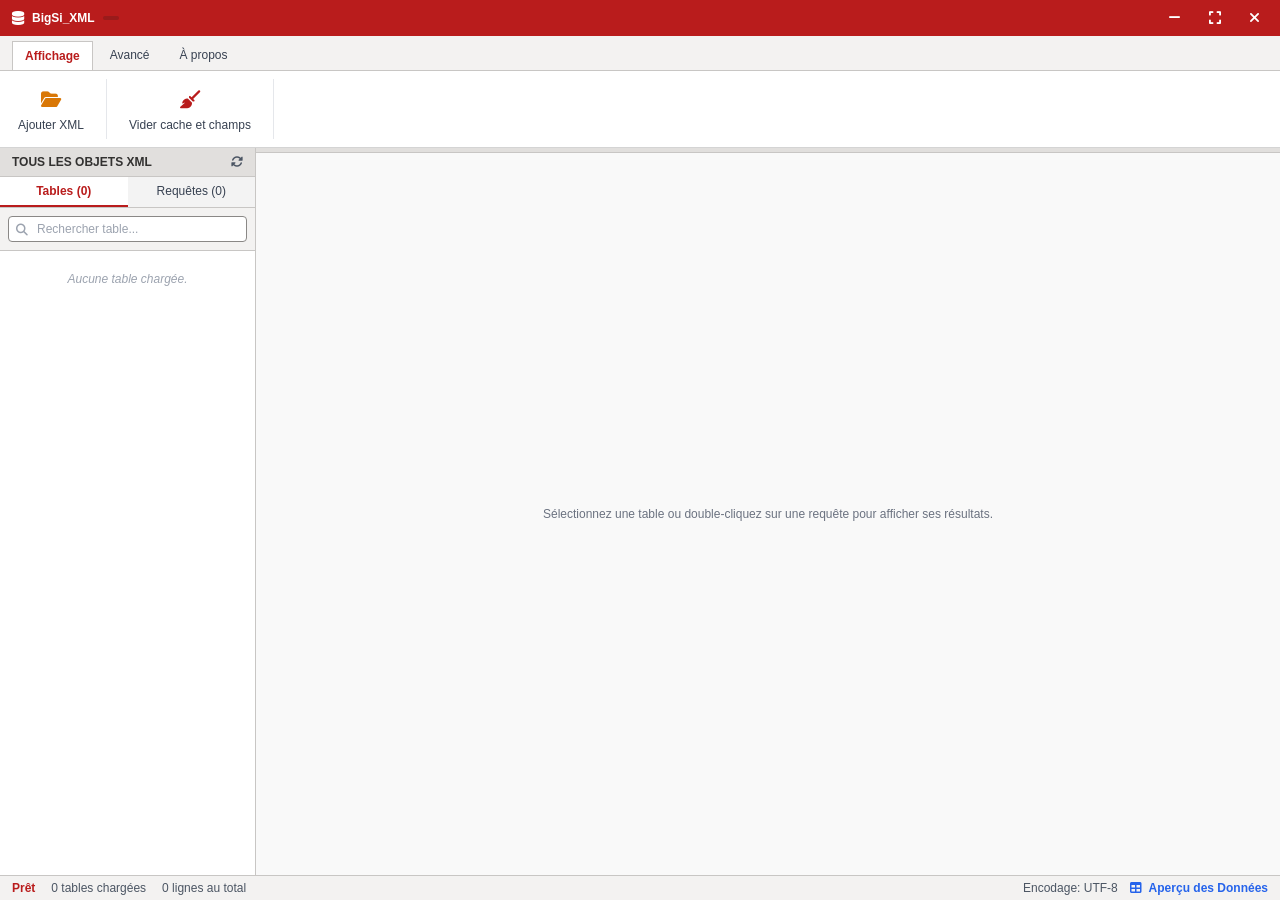
==== commit 760d034f: "Add About tab and close query results Co-authored-by: Copilot <223556219+Copilot@users.noreply.githu" ====
--- a/index.html
+++ b/index.html
@@ -32,6 +32,7 @@
         <div class="flex items-center gap-1 border-b border-[#c8c6c4] bg-[#f3f2f1] px-3 pt-1" role="tablist" aria-label="Mode du ruban">
             <button id="ribbonDisplayTab" type="button" role="tab" aria-selected="true" aria-controls="tab-display" onclick="switchRibbonMode('display')" class="border border-b-0 border-[#c8c6c4] bg-white px-3 py-1.5 font-semibold text-red-700">Affichage</button>
             <button id="ribbonAdvancedTab" type="button" role="tab" aria-selected="false" aria-controls="tab-advanced" onclick="switchRibbonMode('advanced')" class="border border-transparent px-3 py-1.5 text-gray-700 hover:bg-white">Avancé</button>
+            <button id="ribbonAboutTab" type="button" role="tab" aria-selected="false" aria-controls="tab-about" onclick="showAboutTab()" class="border border-transparent px-3 py-1.5 text-gray-700 hover:bg-white">À propos</button>
         </div>
         <div id="tab-display" class="flex items-center px-3 py-2 space-x-4 bg-white" role="tabpanel" aria-labelledby="ribbonDisplayTab">
             <div class="flex flex-col items-center border-r pr-4 border-gray-200">
@@ -91,11 +92,56 @@
                 </button>
             </div>
         </div>
+        <div id="tab-about" class="hidden min-h-0 flex-1 overflow-y-auto bg-white px-4 py-4" role="tabpanel" aria-labelledby="ribbonAboutTab">
+            <div class="mx-auto max-w-5xl">
+                <div class="mb-4 flex items-center gap-3 border-b border-red-100 pb-3">
+                    <span class="flex h-11 w-11 items-center justify-center rounded-full bg-red-100 text-red-700">
+                        <i class="fa-solid fa-database text-lg" aria-hidden="true"></i>
+                    </span>
+                    <div>
+                        <h1 class="text-lg font-bold text-gray-800">À propos de BigSi_XML</h1>
+                        <p class="text-sm text-gray-600">Un espace local pour importer, explorer et exploiter vos données XML.</p>
+                    </div>
+                </div>
+
+                <ul class="grid gap-3 md:grid-cols-2" aria-label="Fonctionnalités de l’application">
+                    <li class="flex gap-3 rounded-lg border border-amber-200 bg-amber-50 p-3">
+                        <i class="fa-solid fa-file-import mt-0.5 text-amber-700" aria-hidden="true"></i>
+                        <div><h2 class="font-semibold text-amber-900">Importer des fichiers XML</h2><p class="mt-1 text-gray-700">Chargez vos fichiers XML et consultez les données sous forme de tables.</p></div>
+                    </li>
+                    <li class="flex gap-3 rounded-lg border border-blue-200 bg-blue-50 p-3">
+                        <i class="fa-solid fa-hard-drive mt-0.5 text-blue-700" aria-hidden="true"></i>
+                        <div><h2 class="font-semibold text-blue-900">Retrouver vos données</h2><p class="mt-1 text-gray-700">Les tables, requêtes et résultats sont conservés localement dans le navigateur, y compris après sa fermeture.</p></div>
+                    </li>
+                    <li class="flex gap-3 rounded-lg border border-violet-200 bg-violet-50 p-3">
+                        <i class="fa-solid fa-diagram-project mt-0.5 text-violet-700" aria-hidden="true"></i>
+                        <div><h2 class="font-semibold text-violet-900">Créer et consulter des requêtes</h2><p class="mt-1 text-gray-700">Concevez des requêtes, consultez leurs résultats ou leur SQL, et accédez aux requêtes partagées.</p></div>
+                    </li>
+                    <li class="flex gap-3 rounded-lg border border-emerald-200 bg-emerald-50 p-3">
+                        <i class="fa-solid fa-file-excel mt-0.5 text-emerald-700" aria-hidden="true"></i>
+                        <div><h2 class="font-semibold text-emerald-900">Explorer et exporter</h2><p class="mt-1 text-gray-700">Filtrez et triez les données affichées, puis exportez les tables ou résultats vers Excel.</p></div>
+                    </li>
+                    <li class="flex gap-3 rounded-lg border border-rose-200 bg-rose-50 p-3 md:col-span-2">
+                        <i class="fa-solid fa-eraser mt-0.5 text-rose-700" aria-hidden="true"></i>
+                        <div><h2 class="font-semibold text-rose-900">Gérer vos données locales</h2><p class="mt-1 text-gray-700">Utilisez « Vider cache et champs » pour effacer les données et requêtes conservées dans ce navigateur.</p></div>
+                    </li>
+                </ul>
+
+                <div class="mt-4 rounded-lg border border-sky-200 bg-sky-50 p-4">
+                    <h2 class="flex items-center gap-2 font-bold text-sky-900"><i class="fa-solid fa-envelope" aria-hidden="true"></i>Une question ou une idée à proposer ?</h2>
+                    <p class="mt-1 text-gray-700">Pour toute demande d’information ou proposition d’idée, contactez le concepteur :</p>
+                    <p class="mt-2 font-semibold text-sky-900">Adil Mourahi — Chef de service d’information à Safi</p>
+                    <a class="mt-1 inline-flex items-center gap-2 font-semibold text-blue-700 underline hover:text-blue-900" href="mailto:adil.mourahi@men.gov.ma">
+                        <i class="fa-solid fa-at" aria-hidden="true"></i>adil.mourahi@men.gov.ma
+                    </a>
+                </div>
+            </div>
+        </div>
         <input type="file" id="xmlFileInput" accept=".xml,text/xml,application/xml" multiple class="sr-only" aria-label="Sélectionner des fichiers XML" onchange="handleFileSelect(event)">
     </div>
 
     <!-- Corps principal style Access (Navigation pane à gauche, Concepteur au centre) -->
-    <div class="flex-1 flex overflow-hidden">
+    <div id="appMainWorkspace" class="flex-1 flex overflow-hidden">
 
         <!-- Panneau de Navigation (Navigation Pane) -->
         <div class="w-64 bg-[#f3f2f1] border-r border-[#c8c6c4] flex flex-col select-none">
@@ -204,7 +250,12 @@
             </div>
             <div id="queryResultsWorkspace" class="hidden flex-1 min-h-0 flex-col overflow-hidden bg-[#f9f9f9]" role="tabpanel" aria-label="Résultats de la requête">
                 <div class="flex items-center justify-between border-b border-[#c8c6c4] bg-[#e1dfdd] px-3 py-1.5">
-                    <span id="queryResultsWorkspaceTitle" class="font-semibold text-gray-700">Résultats de la requête</span>
+                    <div class="flex min-w-0 items-center gap-2">
+                        <span id="queryResultsWorkspaceTitle" class="truncate font-semibold text-gray-700">Résultats de la requête</span>
+                        <button id="closeQueryResultsButton" type="button" onclick="closeQueryResultsTab()" class="shrink-0 rounded px-1 text-gray-500 hover:bg-gray-200 hover:text-red-700" title="Fermer les résultats" aria-label="Fermer les résultats">
+                            <i class="fa-solid fa-xmark" aria-hidden="true"></i>
+                        </button>
+                    </div>
                     <span id="queryResultsWorkspaceCount" class="text-gray-600">0 enregistrement(s)</span>
                 </div>
                 <div id="queryResultsWorkspaceContainer" class="flex-1 min-h-0 overflow-auto p-4"></div>
@@ -229,7 +280,7 @@
     </div>
 
     <!-- Barre d'état Access (Status Bar) -->
-    <div class="bg-[#f3f2f1] border-t border-[#c8c6c4] px-3 py-1 flex items-center justify-between text-gray-600 text-xs select-none">
+    <div id="appStatusBar" class="bg-[#f3f2f1] border-t border-[#c8c6c4] px-3 py-1 flex items-center justify-between text-gray-600 text-xs select-none">
         <div class="flex items-center space-x-4">
             <span id="statusBarMode" class="font-semibold text-red-700">Prêt</span>
             <span id="statusBarTablesCount">0 tables chargées</span>
@@ -438,7 +489,7 @@
     </div>
 
     <script src="js/compatibility.js"></script>
-    <script src="js/app.js?cache=bigsi-xml-v43"></script>
+    <script src="js/app.js?cache=bigsi-xml-v49"></script>
     <script>
         if ('serviceWorker' in navigator) {
             window.addEventListener('load', function () {
